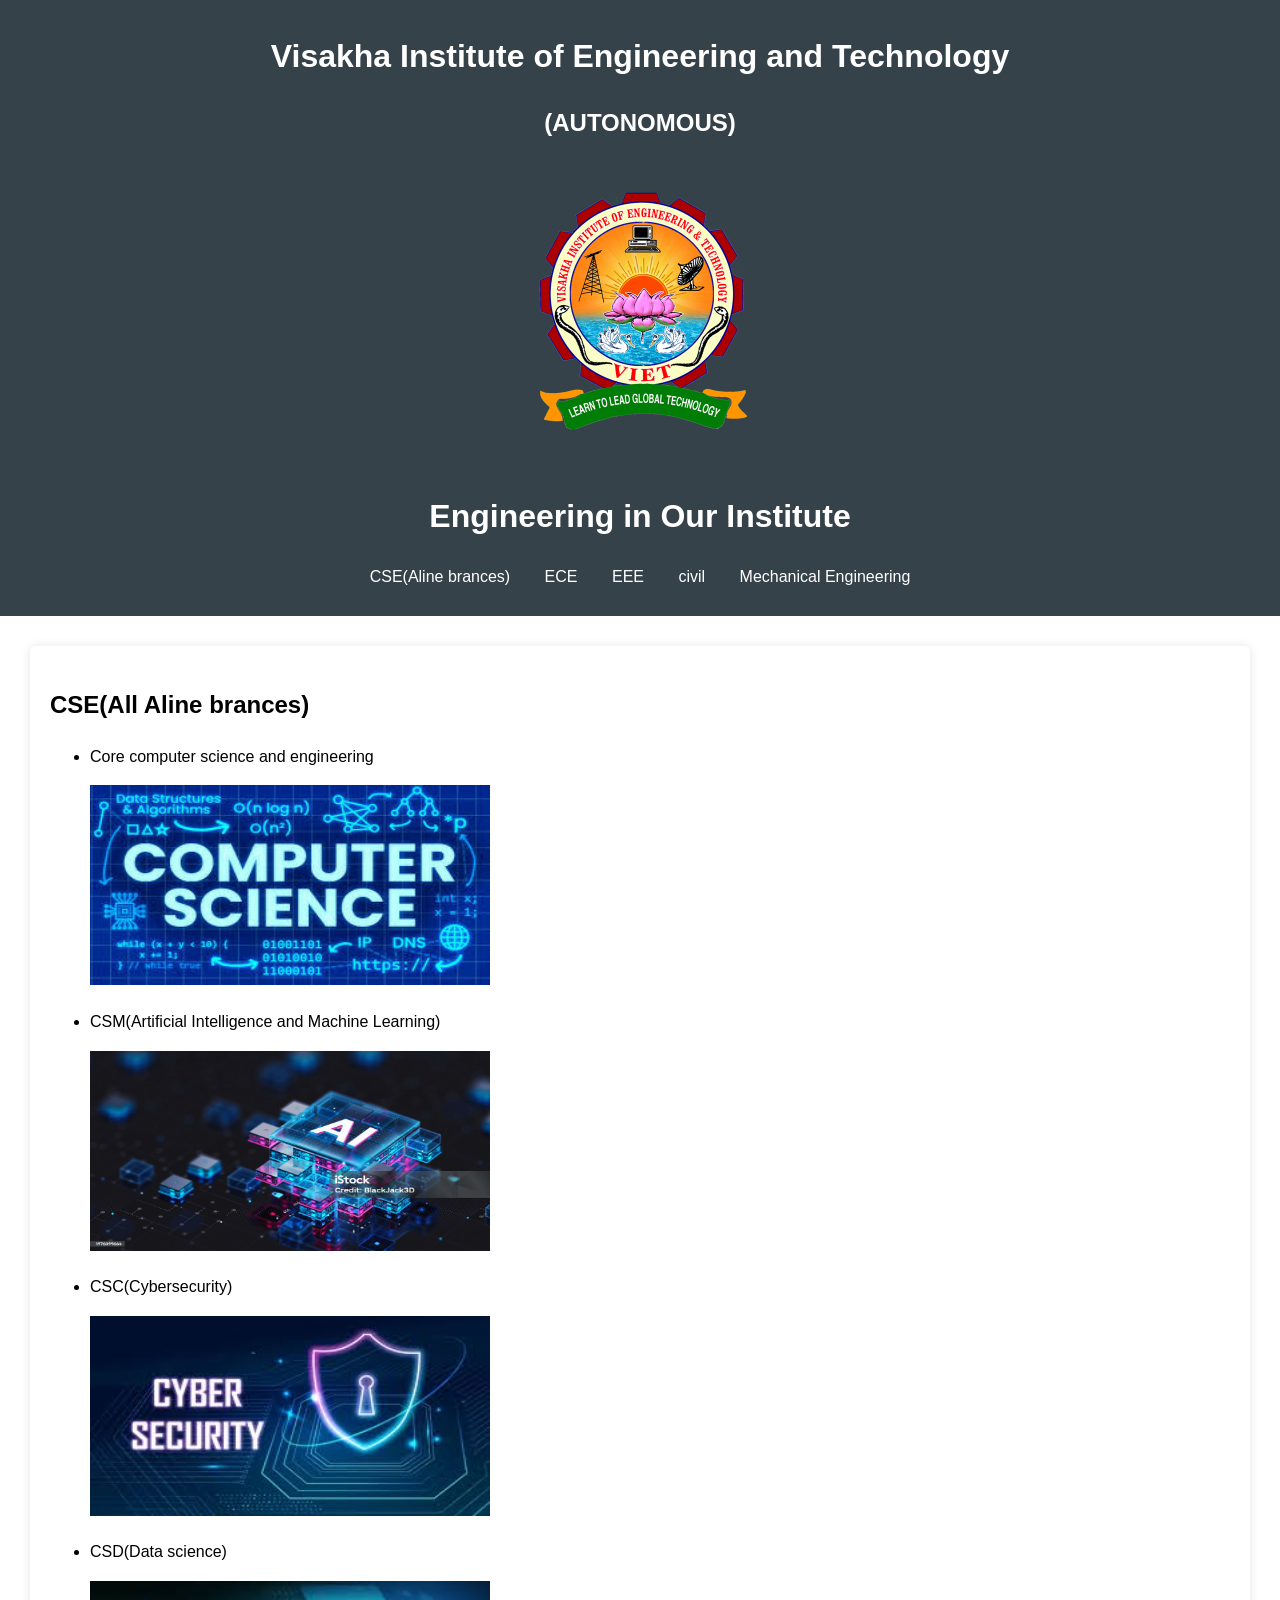
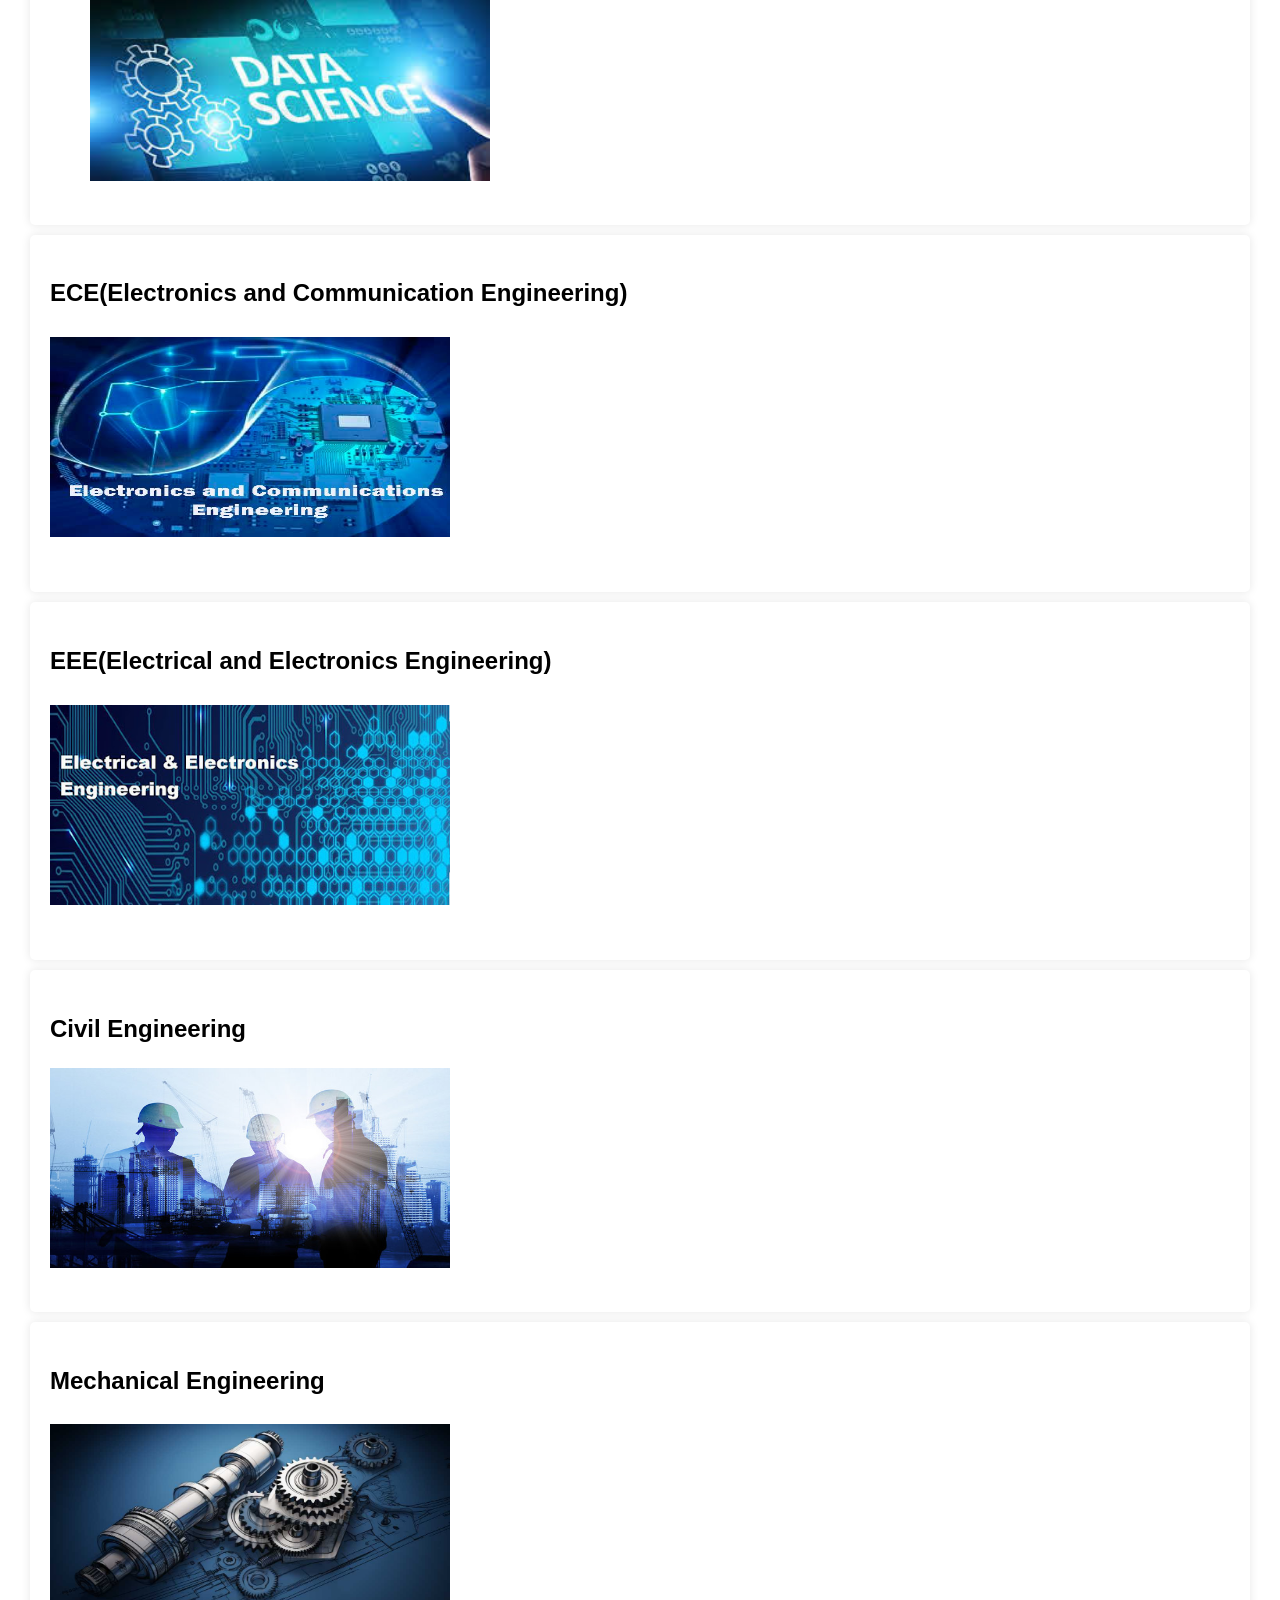
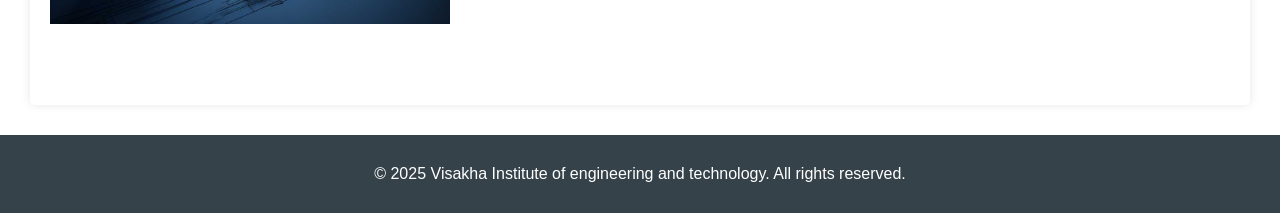
==== index02.html @ a23ff07a "intisilizing the repository" ====
<!DOCTYPE html>
<html lang="en">
<head>
    <meta charset="UTF-8">
    <meta name="viewport" content="width=device-width, initial-scale=1.0">
    <title>Engineering In VIET</title>
    <link rel="stylesheet" href="index02.css">
</head>
<body>
    <header>
        <h1> Visakha Institute of Engineering and Technology</h1>
        <h2 class="white">(AUTONOMOUS)</h2>
        <img src="photos01/viet-logo.png" alt="image" height="300px" width="300px">
        
        <h1>Engineering in Our Institute</h1>
        <nav>
            <ul>
                <li><a href="#CSE">CSE(Aline brances)</a></li>
                <li><a href="#ECE">ECE</a></li>
                <li><a href="#EEE">EEE</a></li>
                <li><a href="#civil">civil</a></li>
                <li><a href="#MECH">Mechanical Engineering</a></li>
            </ul>
        </nav>
    </header>
    <main>
        <section id="CSE">
            <h2>CSE(All Aline brances)</h2>
            <ul>
                <li>Core computer science and engineering <p><img src="photo02\cse.jpg" alt="image" height="200px" width="400px"></p></li>
                <li>CSM(Artificial Intelligence and Machine Learning)<p><img src="photo02\csm.jpg" alt="image" height="200px" width="400px"></p></li>
                <li>CSC(Cybersecurity) <p><img src="photo02\csc.jpg" alt="image" height="200px" width="400px"></p></li>
                <li>CSD(Data science)<p><img src="photo02\csd.jpg" alt="image" height="200px" width="400px"></p></li>
            </ul>
        </section>
        <section id="ECE">
            <h2>ECE(Electronics and Communication Engineering)
                <p><img src="photo02\ece.jpg" alt="image" height="200px" width="400px"></p>
            </h2>
        </section>
        <section id="EEE">
            <h2>EEE(Electrical and Electronics Engineering)<p><img src="photo02\eee.jpg" alt="image" height="200px" width="400px"></p>
            </h2>
        </section>
        <section id="civil">
            <h2>Civil Engineering</h2>
            <p><img src="photo02\civil.jpg" alt="image" height="200px" width="400px"></p>
            
        </section>
        <section id="MECH">
            <h2>Mechanical Engineering<p><img src="photo02\mech.jpg" alt="image" height="200px" width="400px"></p>
            </h2>
            <img src="" alt="">
        </section>
    </main>
    <footer>
        <p>&copy; 2025 Visakha Institute of engineering and technology. All rights reserved.</p>
    </footer>
</body>
</html>
---- index02.css ----
body {
    font-family: Arial, sans-serif;
    margin: 0;
    padding: 0;
    line-height: 1.6;
}
header {
    background: #35424a;
    color: #fff;
    padding: 10px 0;
    text-align: center;
}
nav ul {
    list-style: none;
    padding: 0;
}
nav ul li {
    display: inline;
    margin: 0 15px;
}
nav ul li a {
    color: #fff;
    text-decoration: none;
    transition: color 0.3s;
}
nav ul li a:hover {
    color: #d8461d;
}
main {
    padding: 20px;
}
section {
    margin-bottom: 20px;
}
#CSE
{
    padding: 20px;
    margin: 10px;
    background: white;
    border-radius: 5px;
    box-shadow: 0 0 10px rgba(0, 0, 0, 0.1);
    animation: fadeIn 1s;  
}
#ECE
{
    padding: 20px;
    margin: 10px;
    background: white;
    border-radius: 5px;
    box-shadow: 0 0 10px rgba(0, 0, 0, 0.1);
    animation: fadeIn 1s;
}
#EEE
{
    padding: 20px;
    margin: 10px;
    background: white;
    border-radius: 5px;
    box-shadow: 0 0 10px rgba(0, 0, 0, 0.1);
    animation: fadeIn 1s;
}
#civil
{
    padding: 20px;
    margin: 10px;
    background: white;
    border-radius: 5px;
    box-shadow: 0 0 10px rgba(0, 0, 0, 0.1);
    animation: fadeIn 1s;
}
#MECH
{
    padding: 20px;
    margin: 10px;
    background: white;
    border-radius: 5px;
    box-shadow: 0 0 10px rgba(0, 0, 0, 0.1);
    animation: fadeIn 1s;
}
h2 {
    color: black;
}

footer {
    text-align: center;
    color: white;
    padding: 10px 0;
    background: #35424a;
    position: relative;
    bottom: 0;
    width: 100%;
}
.white
{
    color: white;
}
@keyframes fadeIn {
    from {
        opacity: 0;
    }
    to {
        opacity: 1;
    }
}
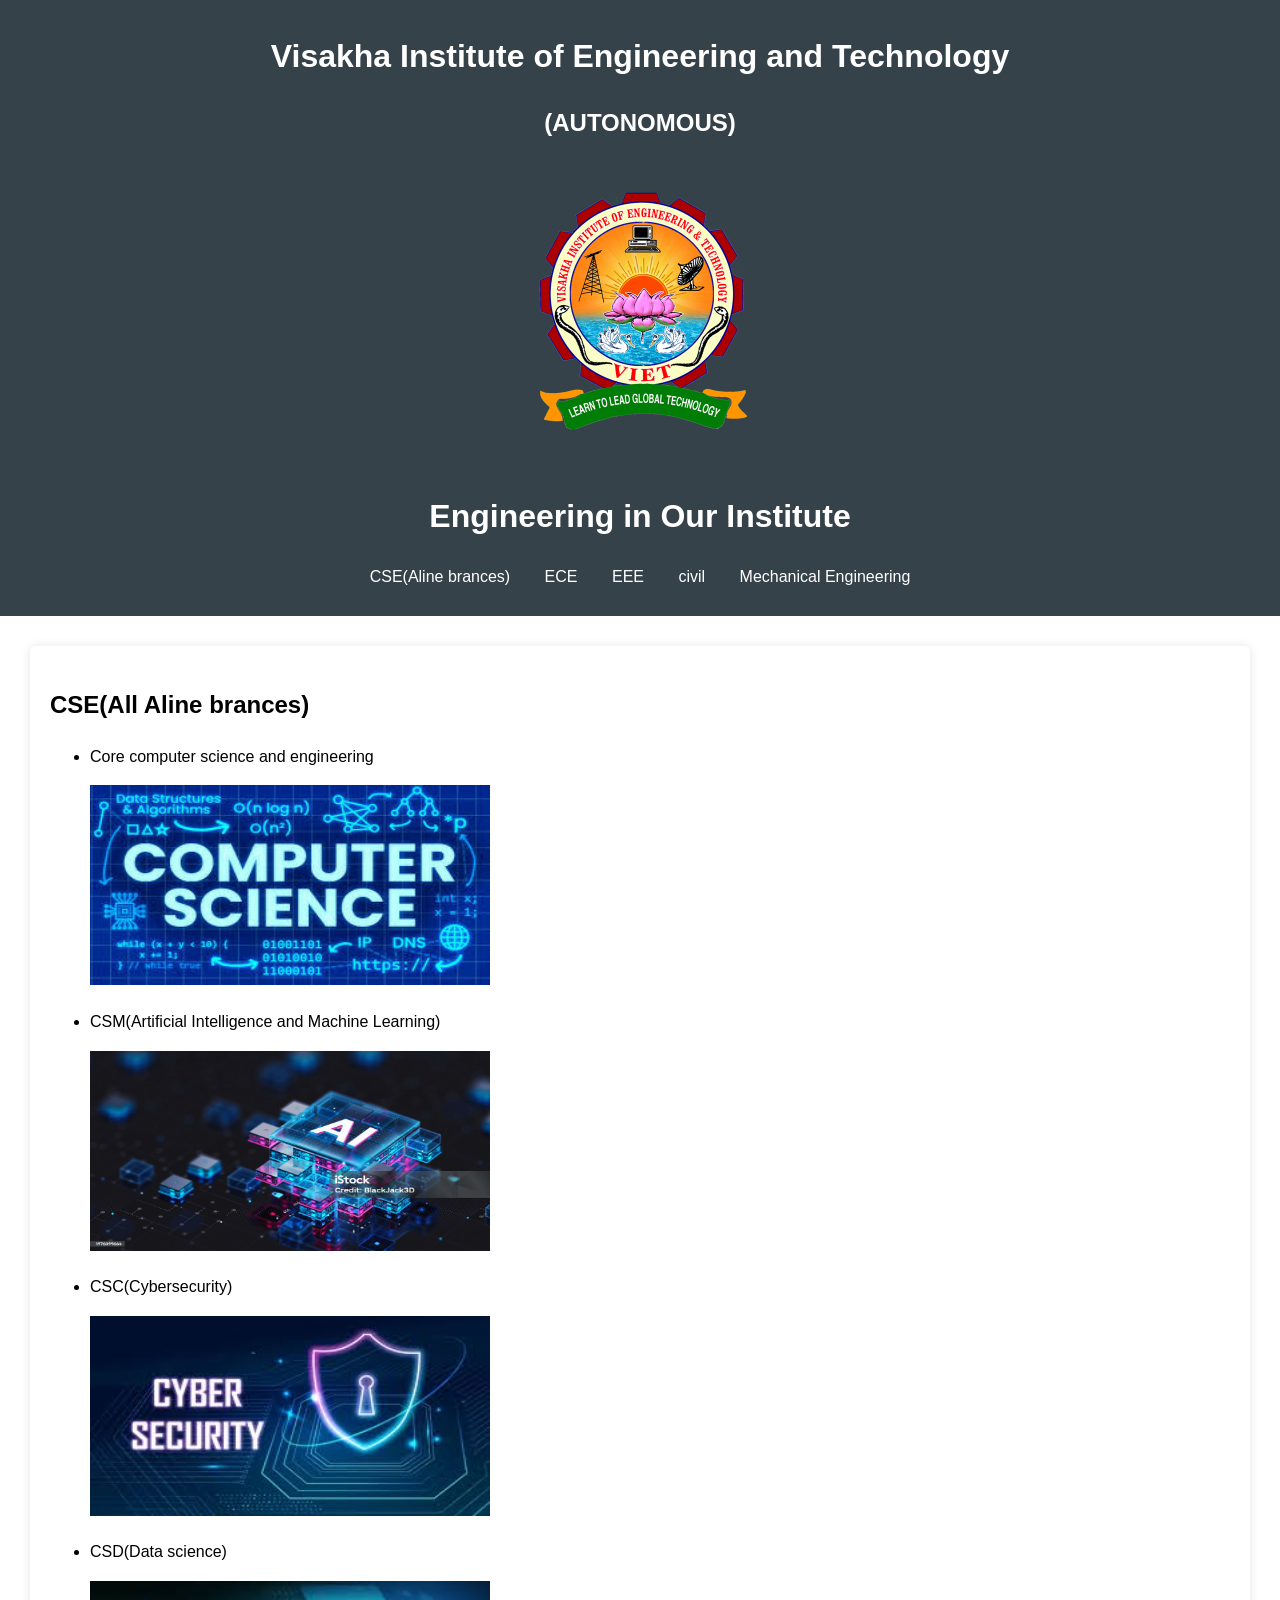
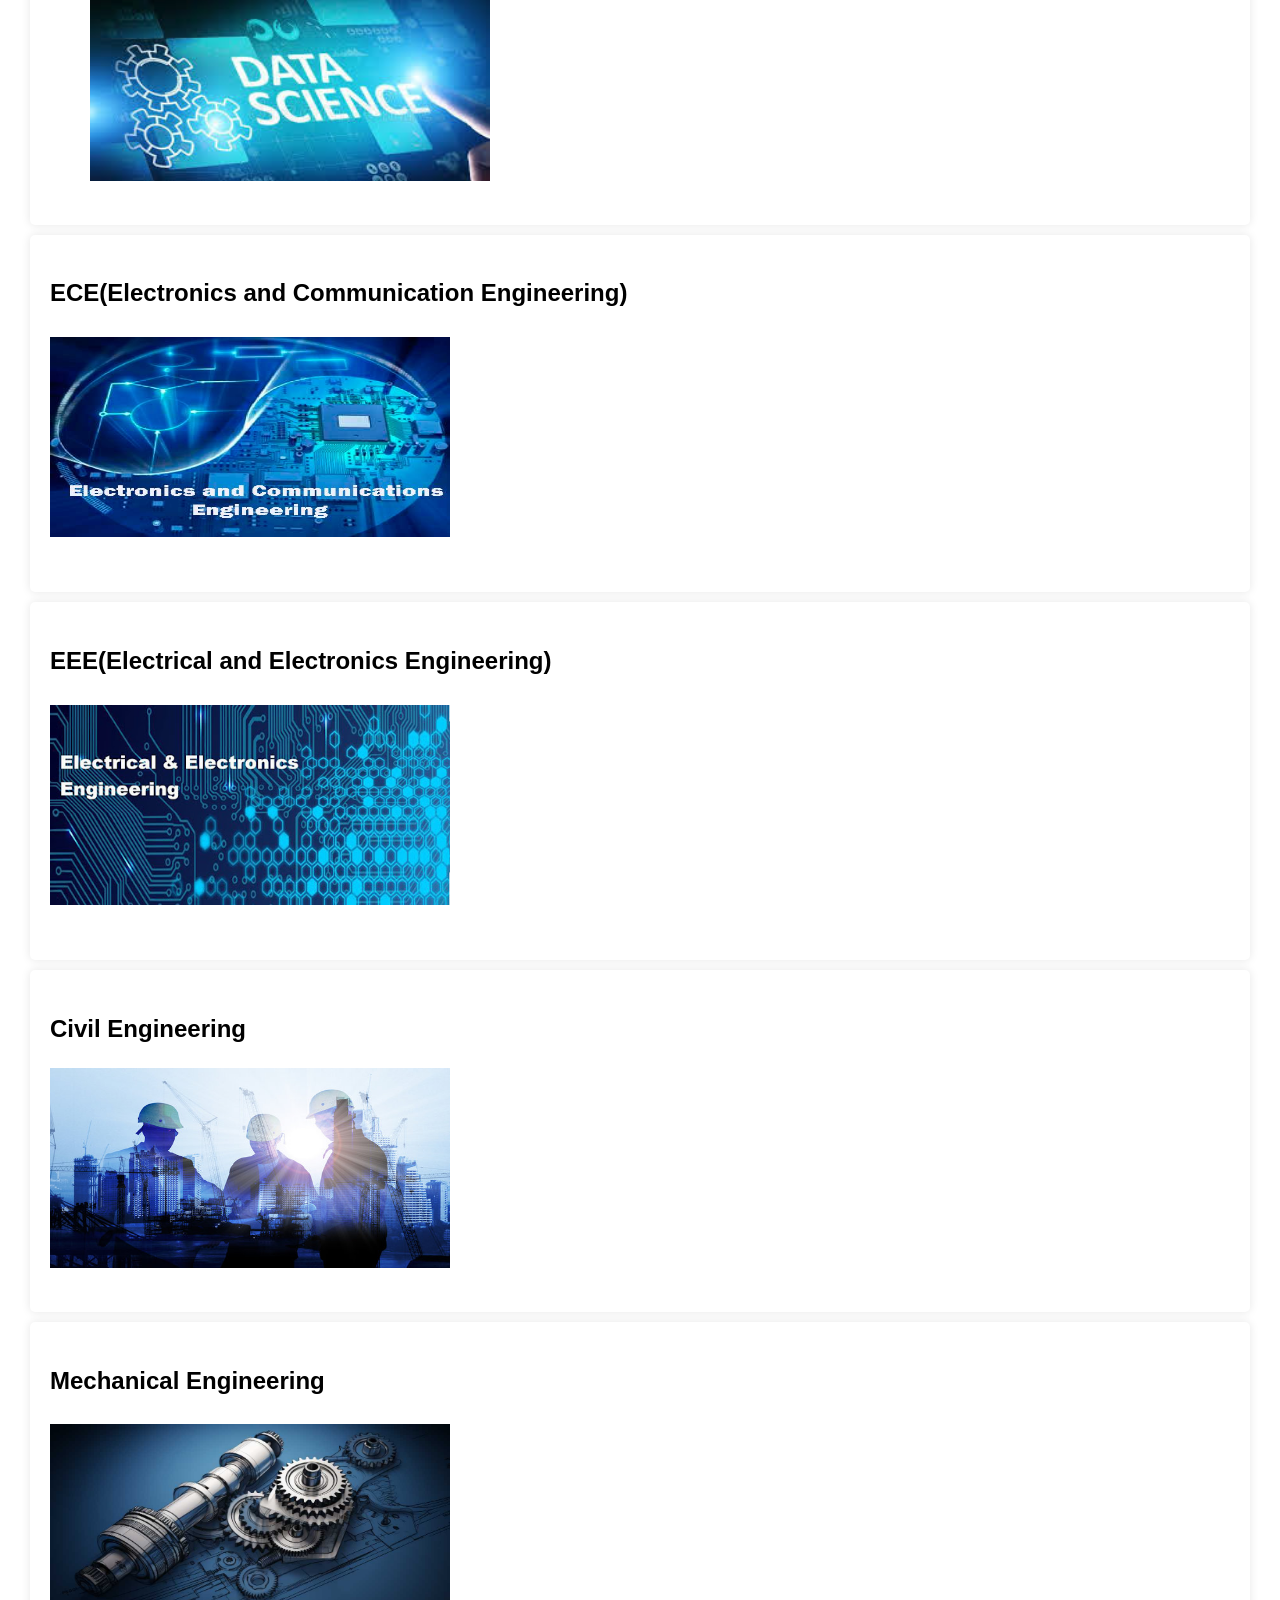
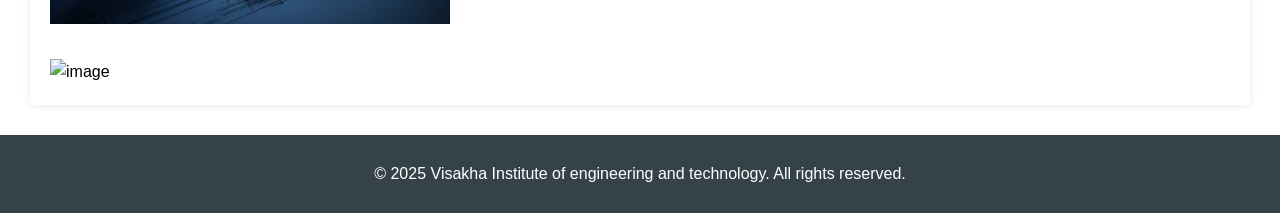
==== commit dd76be6b: "Fix image source for Mechanical Engineering section" ====
--- a/index02.html
+++ b/index02.html
@@ -50,11 +50,11 @@
         <section id="MECH">
             <h2>Mechanical Engineering<p><img src="photo02\mech.jpg" alt="image" height="200px" width="400px"></p>
             </h2>
-            <img src="" alt="">
+            <img src="mech.jpg" alt="image">
         </section>
     </main>
     <footer>
         <p>&copy; 2025 Visakha Institute of engineering and technology. All rights reserved.</p>
     </footer>
 </body>
-</html>+</html>
